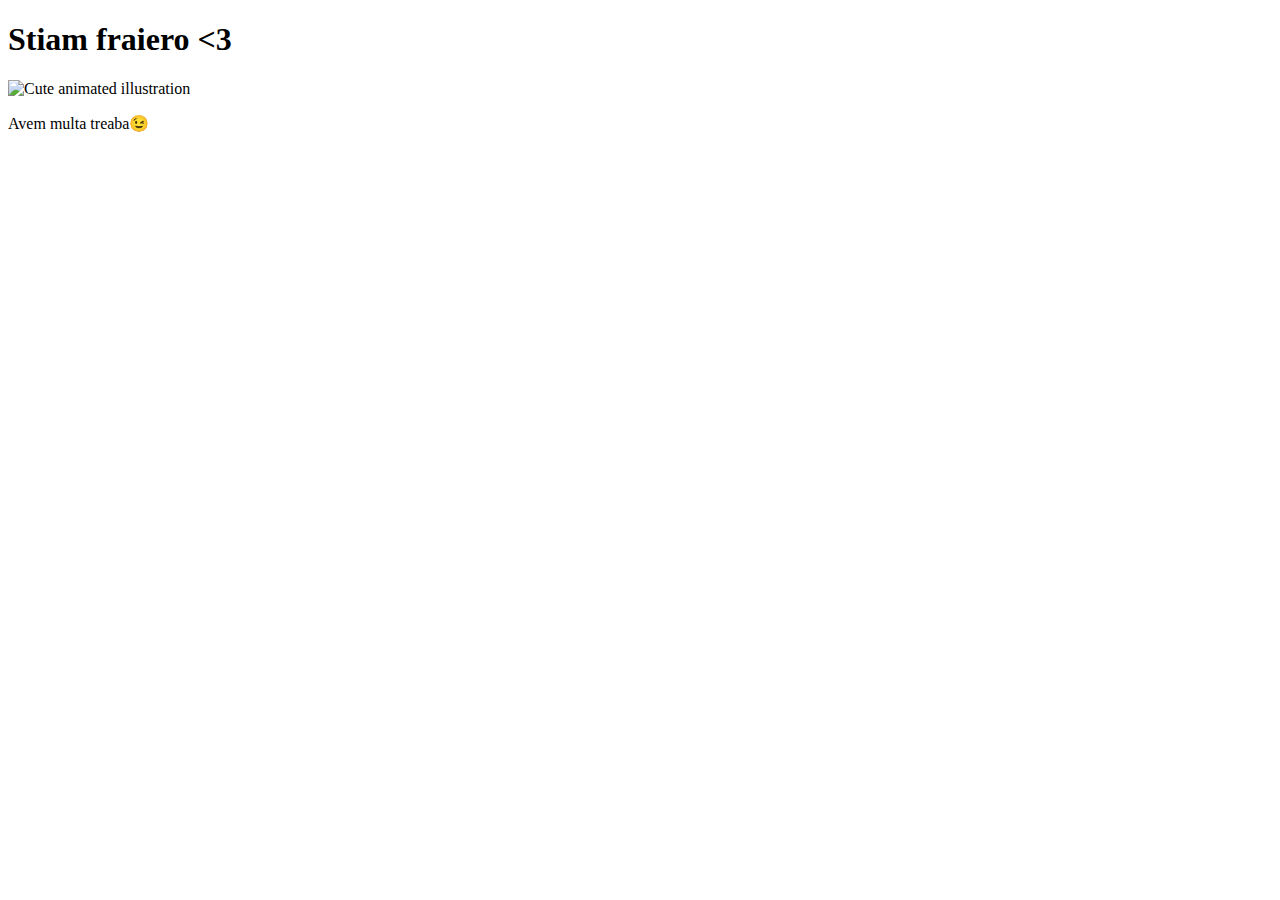
==== yes.html @ e27a1493 "da.html" ====
<!DOCTYPE html>
<html lang="en">
    <head>
        <link rel="stylesheet" href="./style/css/yes_styles.css">
        
    </head> 
    <body>
        <div class="container">
            <div >
                <h1 class = "header_text">Stiam fraiero <3  </h1>
            </div>
            <div class="gif_container">
                <img src="./style/images/cute-cat.gif" alt="Cute animated illustration">
            </div>
            <p class = "text"> Avem multa treaba😉</p>
        </div>
       
    </body> 
</html>
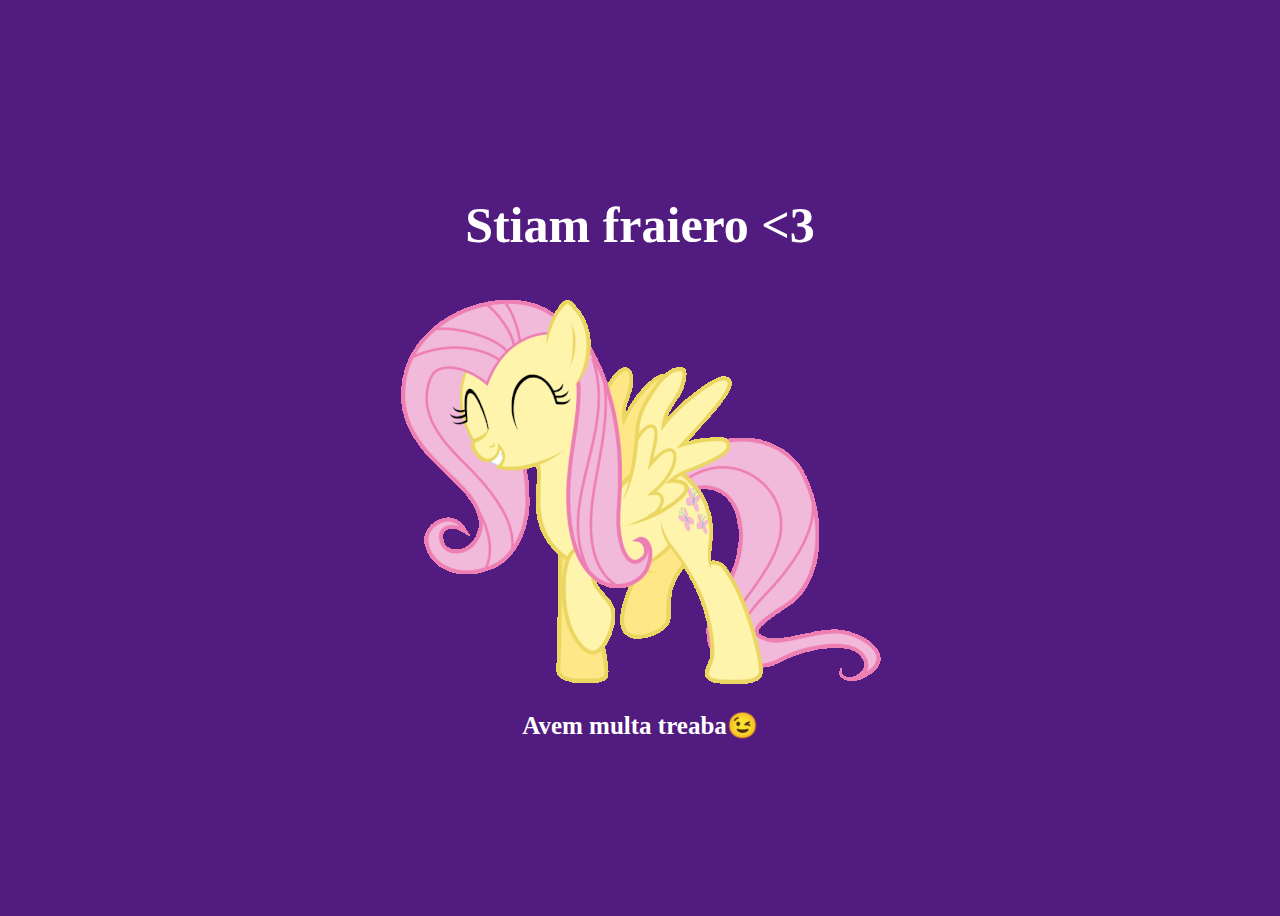
==== commit 3a6cf8ff: "Update yes.html" ====
--- a/yes.html
+++ b/yes.html
@@ -10,7 +10,7 @@
                 <h1 class = "header_text">Stiam fraiero <3  </h1>
             </div>
             <div class="gif_container">
-                <img src="./style/images/cute-cat.gif" alt="Cute animated illustration">
+                <img src="./style/images/fluttershy-mlp.gif" alt="Cute animated illustration">
             </div>
             <p class = "text"> Avem multa treaba😉</p>
         </div>
--- a/style/css/yes_styles.css
+++ b/style/css/yes_styles.css
@@ -0,0 +1,75 @@
+body {
+    display: flex;
+    justify-content: center;
+    align-items: center;
+    height: 100vh;
+    background-color: #521b80;
+}
+
+/* Position the "No" button absolutely within body */
+#noButton {
+    position: absolute;
+    margin-left: 150px;
+    transition: 0.5s;
+    /* Smooth movement */
+}
+
+#yesButton {
+    position: absolute;
+    margin-right: 150px;
+    /* Smooth movement */
+}
+
+.header_text {
+    font-family: 'Nunito';
+    font-size: 50px;
+    font-weight: bold;
+    color: white;
+    text-align: center;
+    margin-top: 20px;
+    margin-bottom: 0px;
+}
+
+.text {
+    font-family: 'Nunito';
+    font-size: 25px;
+    font-weight: bold;
+    color: white;
+    text-align: center;
+    margin-top: 20px;
+    margin-bottom: 0px;
+}
+
+.buttons {
+    display: flex;
+    flex-direction: row;
+    justify-content: center;
+    align-items: center;
+    margin-top: 20px;
+    margin-left: 20px;
+    /* optional: adds some space between the buttons */
+}
+
+.btn {
+    background-color: #FFB6C1;
+    color: white;
+    padding: 15px 32px;
+    text-align: center;
+    display: inline-block;
+    font-size: 16px;
+    margin: 4px 2px;
+    cursor: pointer;
+    border: none;
+    border-radius: 12px;
+    transition: background-color 0.3s ease;
+}
+
+.btn:hover {
+    background-color: #FAF9F6;
+}
+
+.gif_container {
+    display: flex;
+    justify-content: center;
+    align-items: center;
+}
